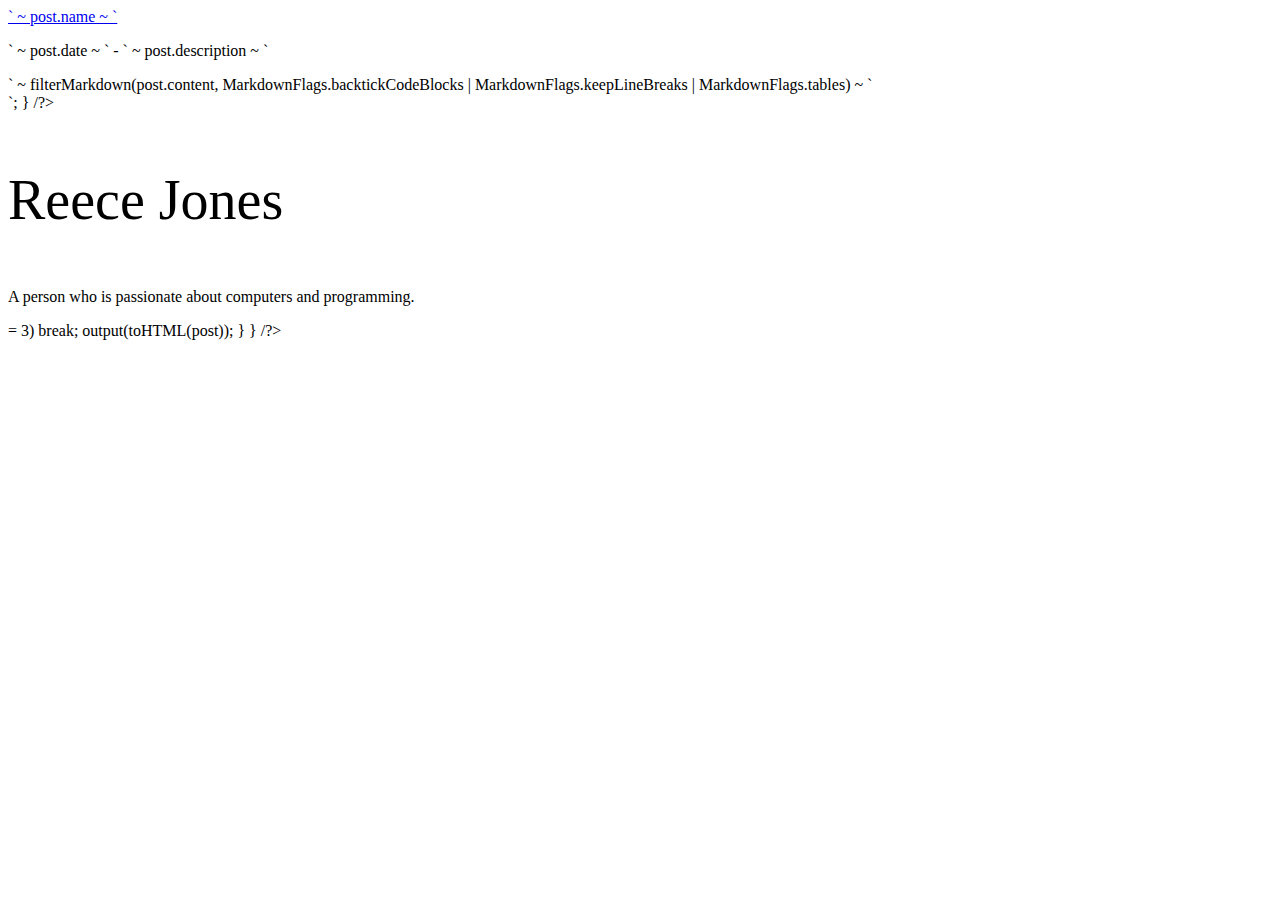
==== views/index.html @ 215ba357 "Add index home page to mood conversion." ====
<?D
import blog.post: BlogPost;
import blog.manipulation: getAllPosts;
import vibe.textfilter.markdown: MarkdownFlags, filterMarkdown;
import vibe.http.server: HTTPServerRequest, HTTPServerResponse;


string toHTML(BlogPost post)
{
    return `<div class="tile is-ancestor">
                <div class="tile is-parent">
                    <div class="tile is-parent">
                        <div class="tile is-child notification">
                            <a href="/blog/` ~ post.url ~ `"><p class="title">` ~ post.name ~ `</p></a>
                            <p class="subtitle">` ~ post.date ~ ` - ` ~ post.description ~ `</p>
                            <article class="content">
                                ` ~ filterMarkdown(post.content, MarkdownFlags.backtickCodeBlocks | MarkdownFlags.keepLineBreaks | MarkdownFlags.tables) ~ `
                            </article>
                        </div>
                    </div>
                </div>
            </div>`;
}

/?>
<!DOCTYPE html>
<html>
    <head>
        <include:resources.html/>
    </head>
    <body>
        <section class="hero is-dark is-fullheight">
            <div class="hero-head">
                <include:nav.html/>
            </div>
            <div class="hero-body has-text-centered">
                <div class="container">
                    <article class="content">
                        <p class="title" style="font-size: 3.5em">Reece Jones</p>
                        <p class="subtitle">A person who is passionate about computers and programming.</p>
                    </article>
                </div>
            </div>
        </section>
        <section class="section">
            <div class="container">
                <?D
                    {
                        auto posts = getAllPosts();
                        foreach(i, post; posts)
                        {
                            if (i >= 3)
                                break;
                            output(toHTML(post));
                        }
                    }
                /?>
            </div>
        </section>
    </body>
    <include:footer.html/>
</html>
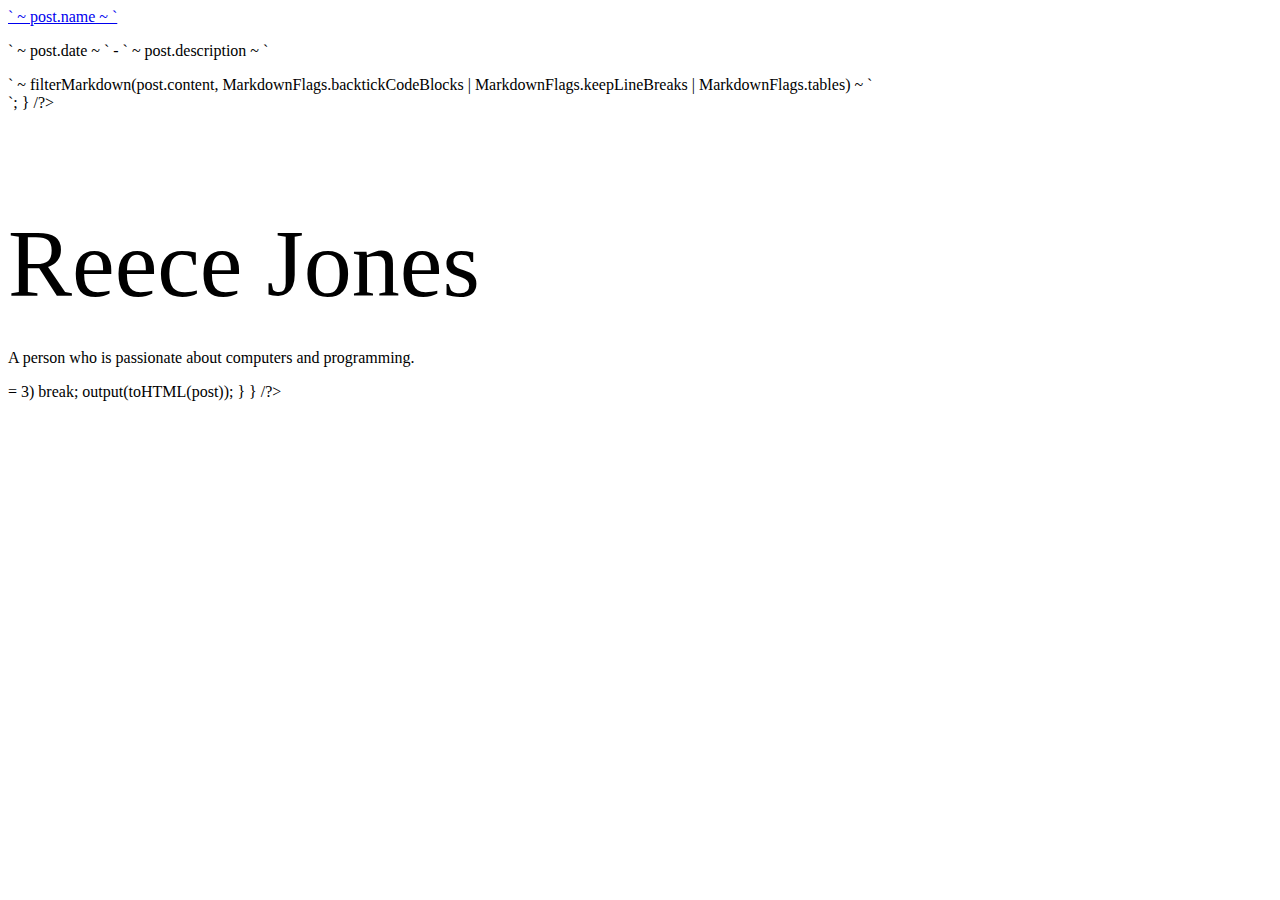
==== commit 168fa46d: "Update main page styling, add resume to navbar." ====
--- a/views/index.html
+++ b/views/index.html
@@ -36,7 +36,7 @@
             <div class="hero-body has-text-centered">
                 <div class="container">
                     <article class="content">
-                        <p class="title" style="font-size: 3.5em">Reece Jones</p>
+                        <p class="title" style="font-size: 6em; margin-bottom: 30px;">Reece Jones</p>
                         <p class="subtitle">A person who is passionate about computers and programming.</p>
                     </article>
                 </div>
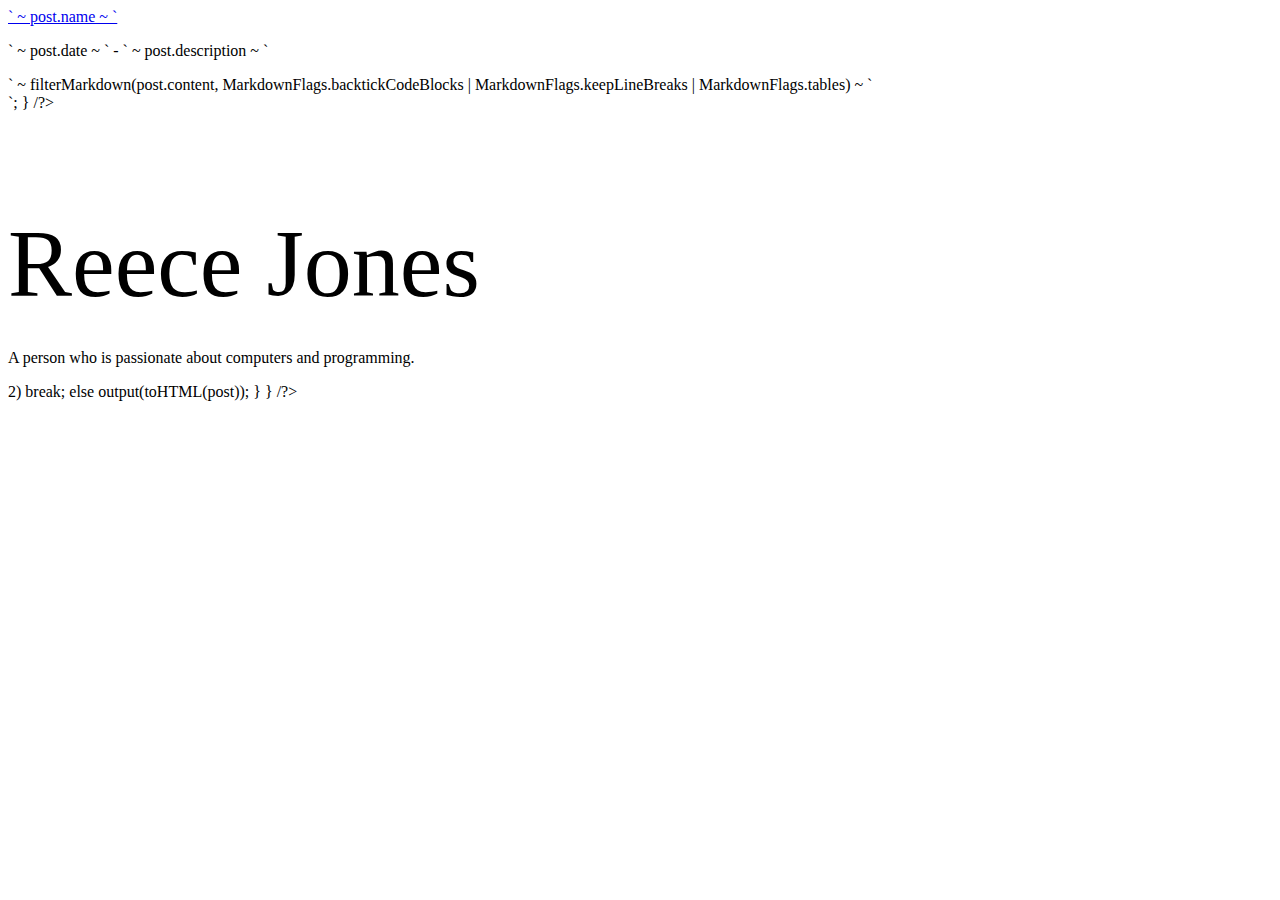
==== commit a121d363: "Fix index to show correct amount of posts." ====
--- a/views/index.html
+++ b/views/index.html
@@ -49,9 +49,10 @@
                         auto posts = getAllPosts();
                         foreach(i, post; posts)
                         {
-                            if (i >= 3)
+                            if (i > 2)
                                 break;
-                            output(toHTML(post));
+                            else
+                                output(toHTML(post));
                         }
                     }
                 /?>
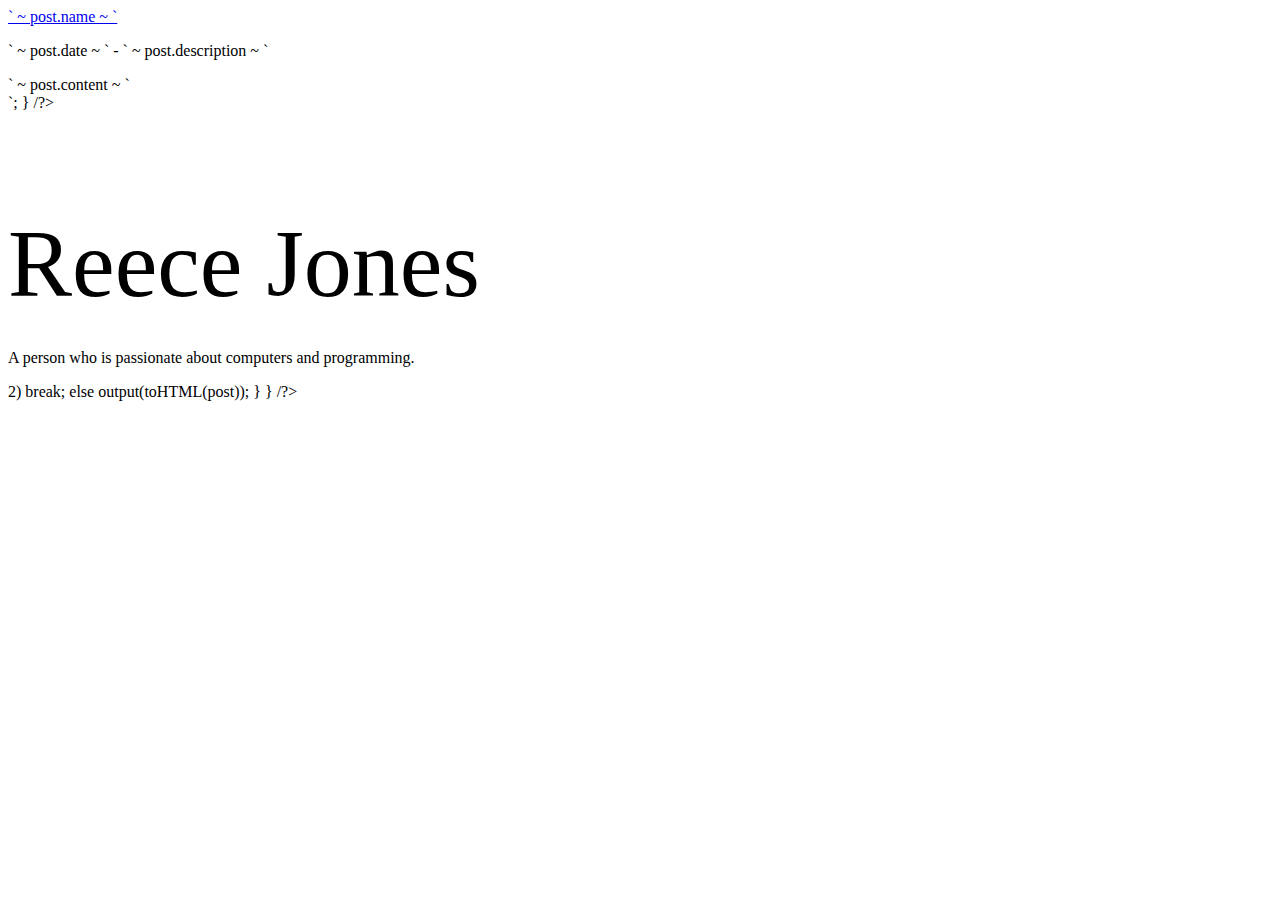
==== commit 3df86342: "Switch post creating/editing system to quill.js." ====
--- a/views/index.html
+++ b/views/index.html
@@ -1,7 +1,7 @@
 <?D
 import blog.post: BlogPost;
 import blog.manipulation: getAllPosts;
-import vibe.textfilter.markdown: MarkdownFlags, filterMarkdown;
+import vibe.textfilter.markdown: MarkdownFlags;
 import vibe.http.server: HTTPServerRequest, HTTPServerResponse;
 
 
@@ -14,7 +14,7 @@
                             <a href="/blog/` ~ post.url ~ `"><p class="title">` ~ post.name ~ `</p></a>
                             <p class="subtitle">` ~ post.date ~ ` - ` ~ post.description ~ `</p>
                             <article class="content">
-                                ` ~ filterMarkdown(post.content, MarkdownFlags.backtickCodeBlocks | MarkdownFlags.keepLineBreaks | MarkdownFlags.tables) ~ `
+                                ` ~ post.content ~ `
                             </article>
                         </div>
                     </div>
